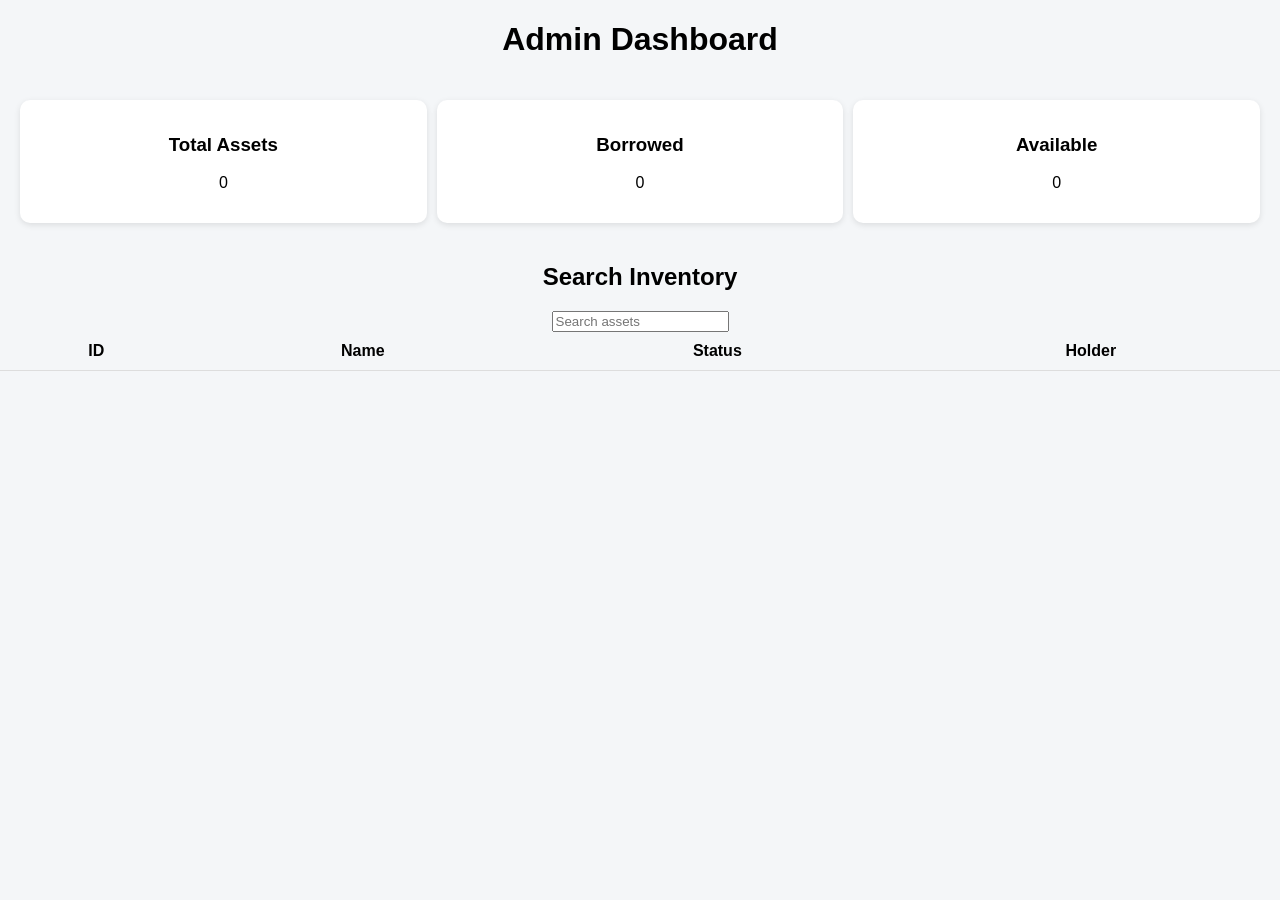
==== admin.html @ adf88fb0 "Add files via upload" ====
<!DOCTYPE html>
<html>
<head>
<meta name="viewport" content="width=device-width, initial-scale=1">
<title>Admin Dashboard</title>
<link rel="stylesheet" href="style.css">
<script src="admin.js" defer></script>
</head>

<body>

<h1>Admin Dashboard</h1>

<div class="metrics">
<div class="card">
<h3>Total Assets</h3>
<p id="totalAssets">0</p>
</div>

<div class="card">
<h3>Borrowed</h3>
<p id="borrowedAssets">0</p>
</div>

<div class="card">
<h3>Available</h3>
<p id="availableAssets">0</p>
</div>
</div>

<h2>Search Inventory</h2>

<input type="text" id="search" placeholder="Search assets" onkeyup="searchInventory()">

<table>
<thead>
<tr>
<th>ID</th>
<th>Name</th>
<th>Status</th>
<th>Holder</th>
</tr>
</thead>

<tbody id="assetBody"></tbody>

</table>

</body>
</html>
---- style.css ----
body{
font-family:Arial;
background:#f4f6f8;
margin:0;
padding:0;
text-align:center;
}

.container{
padding:15px;
}

#scanner{
width:100%;
max-width:350px;
margin:auto;
}

button{
width:100%;
padding:14px;
margin-top:10px;
font-size:18px;
border:none;
border-radius:8px;
}

.borrowBtn{
background:#2e7d32;
color:white;
}

.returnBtn{
background:#c62828;
color:white;
}

.scanResult{
background:white;
padding:10px;
border-radius:10px;
margin-top:15px;
}

.metrics{
display:flex;
gap:10px;
flex-wrap:wrap;
padding:20px;
}

.card{
flex:1;
min-width:120px;
background:white;
padding:15px;
border-radius:10px;
box-shadow:0 2px 6px rgba(0,0,0,0.1);
}

table{
width:100%;
border-collapse:collapse;
}

th,td{
padding:10px;
border-bottom:1px solid #ddd;
}

.popup{
display:none;
position:fixed;
top:0;
left:0;
width:100%;
height:100%;
background:rgba(0,0,0,0.6);
}

.popupContent{
background:white;
padding:20px;
border-radius:10px;
width:90%;
max-width:300px;
margin:200px auto;
}
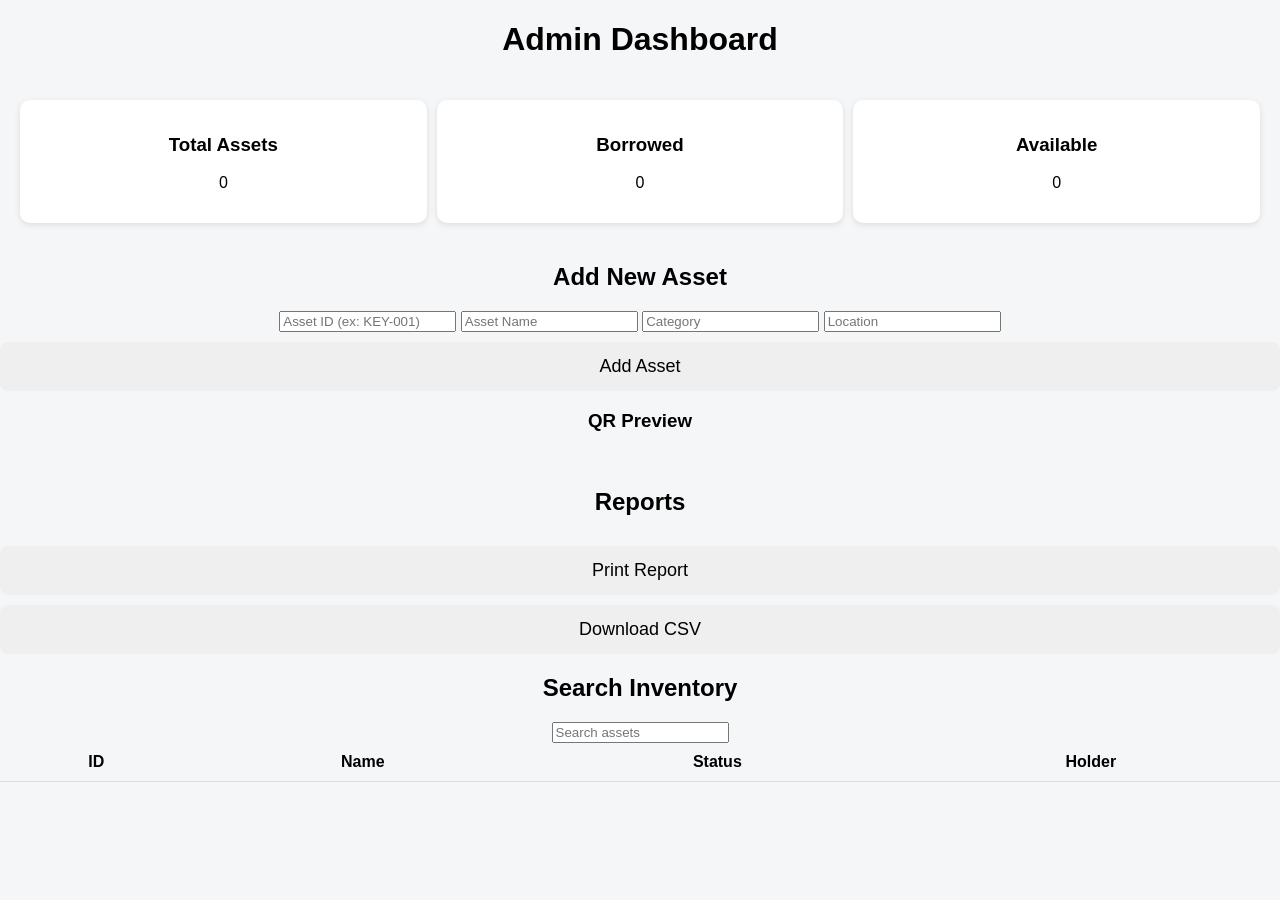
==== commit 045a1d1c: "Update admin.html" ====
--- a/admin.html
+++ b/admin.html
@@ -1,18 +1,26 @@
-
 <!DOCTYPE html>
 <html>
+
 <head>
+
 <meta name="viewport" content="width=device-width, initial-scale=1">
 <title>Admin Dashboard</title>
+
 <link rel="stylesheet" href="style.css">
+
+<script src="config.js"></script>
 <script src="admin.js" defer></script>
+
 </head>
 
 <body>
 
 <h1>Admin Dashboard</h1>
 
+<!-- METRICS -->
+
 <div class="metrics">
+
 <div class="card">
 <h3>Total Assets</h3>
 <p id="totalAssets">0</p>
@@ -27,20 +35,62 @@
 <h3>Available</h3>
 <p id="availableAssets">0</p>
 </div>
+
 </div>
+
+<!-- ADD ASSET -->
+
+<h2>Add New Asset</h2>
+
+<div class="addAsset">
+
+<input id="assetID" placeholder="Asset ID (ex: KEY-001)">
+<input id="assetName" placeholder="Asset Name">
+<input id="category" placeholder="Category">
+<input id="location" placeholder="Location">
+
+<button onclick="addAsset()">Add Asset</button>
+
+</div>
+
+<!-- QR PREVIEW -->
+
+<h3>QR Preview</h3>
+
+<img id="qrPreview" width="200">
+
+<!-- REPORT BUTTONS -->
+
+<h2>Reports</h2>
+
+<button onclick="printReport()">Print Report</button>
+
+<button onclick="downloadCSV()">Download CSV</button>
+
+<!-- SEARCH -->
 
 <h2>Search Inventory</h2>
 
-<input type="text" id="search" placeholder="Search assets" onkeyup="searchInventory()">
+<input type="text"
+id="search"
+placeholder="Search assets"
+onkeyup="searchInventory()">
+
+<!-- TABLE -->
 
 <table>
+
 <thead>
+
 <tr>
+
 <th>ID</th>
 <th>Name</th>
 <th>Status</th>
 <th>Holder</th>
+
 </tr>
+
 </thead>
 
 <tbody id="assetBody"></tbody>
@@ -48,4 +98,5 @@
 </table>
 
 </body>
+
 </html>
